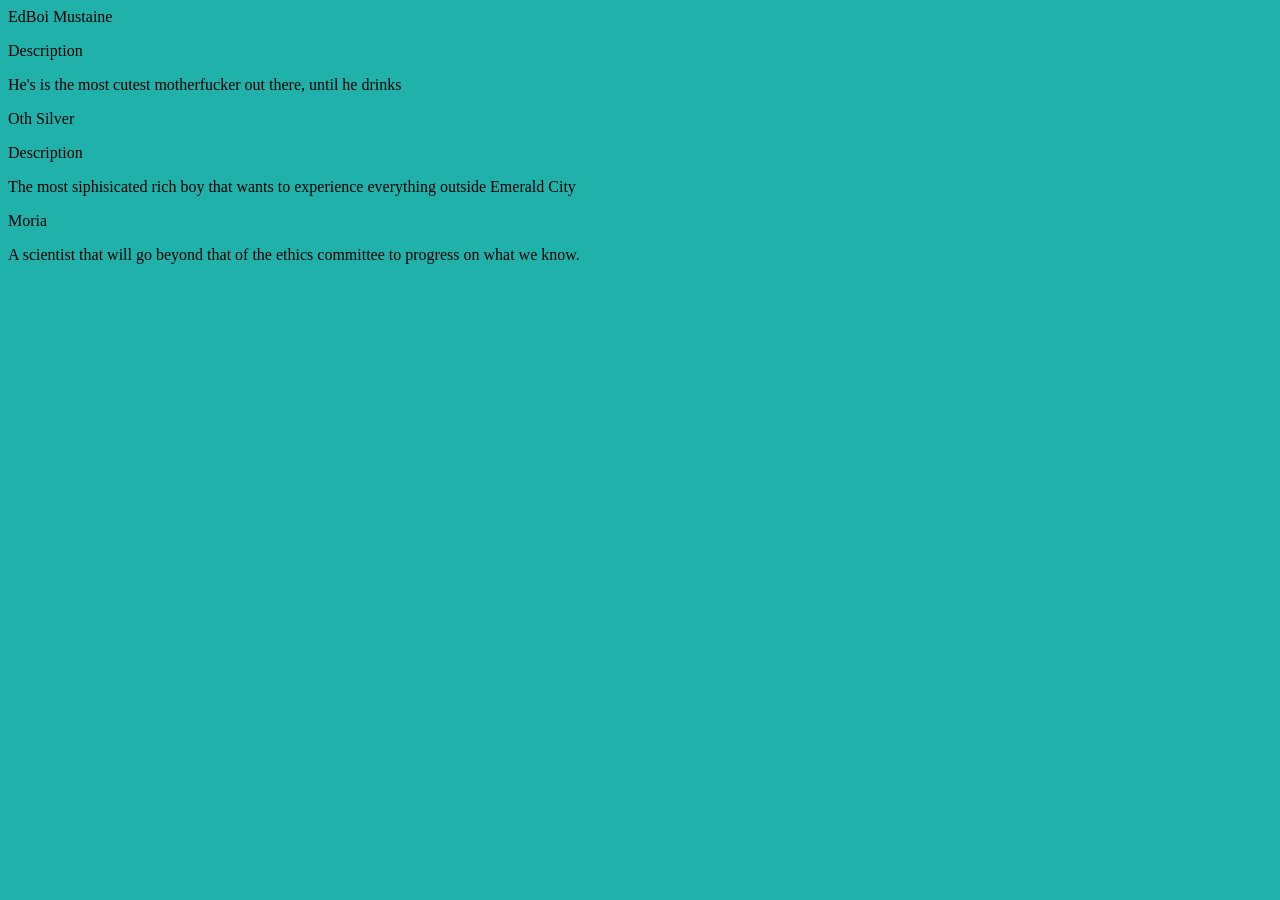
==== characters.html @ 4986fe3c "Add files via upload" ====
<DOCTYPE html>
    <html>
        <head>
            <link rel="stylesheet" href="styles.css">
        </head>

        <body>





                <div id="edwardmustaine"> EdBoi Mustaine
                    <p> Description</p>
                    <p> He's is the most cutest motherfucker out there, until he drinks</p>
                </div>
                <div id="othsilver"> Oth Silver
                    <p> Description</p>
                    <p> The most siphisicated rich boy that wants to experience everything outside Emerald City</p>
                </div>

                <div it="Moria">
                    <p>Moria</p>
                    <p>A scientist that will go beyond that of the ethics committee to progress on what we know.</p>
                </div>
---- styles.css ----
body{
    background-color: lightseagreen;
    
}

#name{
    font-family:'Courier New', Courier, monospace;
    margin: auto;
    width: 50%;
    text-align: center;

}

#desc{
    font-family: 'Courier New', Courier, monospace;
    margin: auto;
    width: 50%;
    text-align: center;
}

#overwatch:hover{
    box-shadow: 0 12px 16px 0 rgba(183, 214, 6, 0.3), 0 17px 50px 0 rgba(0,0,0,0.19);
    background-color: #04AA6D; /* Green */
    color: white;
}

#overwatch{
    text-align: center;
    box-shadow: 0 8px 16px 0 rgba(0,0,0,0.2), 0 6px 20px 0 rgba(0,0,0,0.19);
    transition-duration: 0.4s;
    padding: 12px 28px;
    margin: 80px 1150px;
}

#dnd{
    box-shadow: 0 8px 16px 0 rgba(0,0,0,0.2), 0 6px 20px 0 rgba(0,0,0,0.19);
    transition-duration: 0.4s;
    padding: 12px 28px;
    margin: -130px 1300px;
}
#dnd:hover{
    box-shadow: 0 12px 16px 0 rgba(183, 214, 6, 0.3), 0 17px 50px 0 rgba(0,0,0,0.19);
    background-color: #04AA6D; /* Green */
    color: white;

}

#vid1{
    margin: 80px 1150px;
}
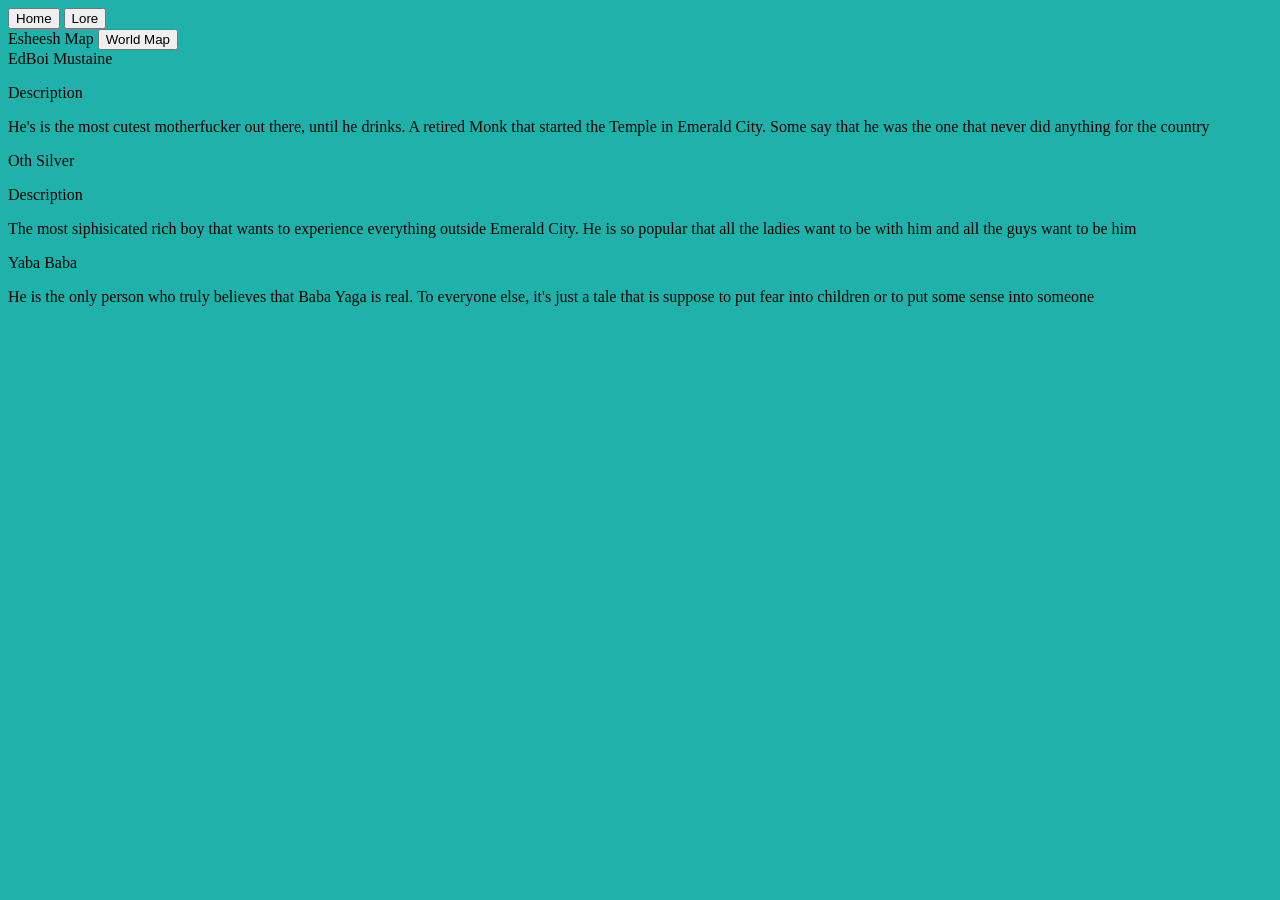
==== commit 748703d5: "Add files via upload" ====
--- a/characters.html
+++ b/characters.html
@@ -6,20 +6,24 @@
 
         <body>
 
-
+                <button onclick="location.href='index.html'" id="home"> Home</button>
+                <button onclick="location.href='lore.html'" id="lore"> Lore</button>
+                <button onclick="location.href='dnd.html'" id="dnd"> D&D</button>
+                <buttom onclick="location.href='esheesh.html'" id="esheesh.map"> Esheesh Map</buttom>
+                <button onclick="location.href='world.html'" id="world.map"> World Map</button>
 
 
 
                 <div id="edwardmustaine"> EdBoi Mustaine
                     <p> Description</p>
-                    <p> He's is the most cutest motherfucker out there, until he drinks</p>
+                    <p> He's is the most cutest motherfucker out there, until he drinks. A retired Monk that started the Temple in Emerald City. Some say that he was the one that never did anything for the country</p>
                 </div>
                 <div id="othsilver"> Oth Silver
                     <p> Description</p>
-                    <p> The most siphisicated rich boy that wants to experience everything outside Emerald City</p>
+                    <p> The most siphisicated rich boy that wants to experience everything outside Emerald City. He is so popular that all the ladies want to be with him and all the guys want to be him</p>
                 </div>
 
-                <div it="Moria">
-                    <p>Moria</p>
-                    <p>A scientist that will go beyond that of the ethics committee to progress on what we know.</p>
+                <div id="yaba">
+                    <p>Yaba Baba</p>
+                    <p>He is the only person who truly believes that Baba Yaga is real. To everyone else, it's just a tale that is suppose to put fear into children or to put some sense into someone</p>
                 </div>
--- a/styles.css
+++ b/styles.css
@@ -36,7 +36,7 @@
     box-shadow: 0 8px 16px 0 rgba(0,0,0,0.2), 0 6px 20px 0 rgba(0,0,0,0.19);
     transition-duration: 0.4s;
     padding: 12px 28px;
-    margin: -130px 1300px;
+    margin: -123px 1300px;
 }
 #dnd:hover{
     box-shadow: 0 12px 16px 0 rgba(183, 214, 6, 0.3), 0 17px 50px 0 rgba(0,0,0,0.19);
